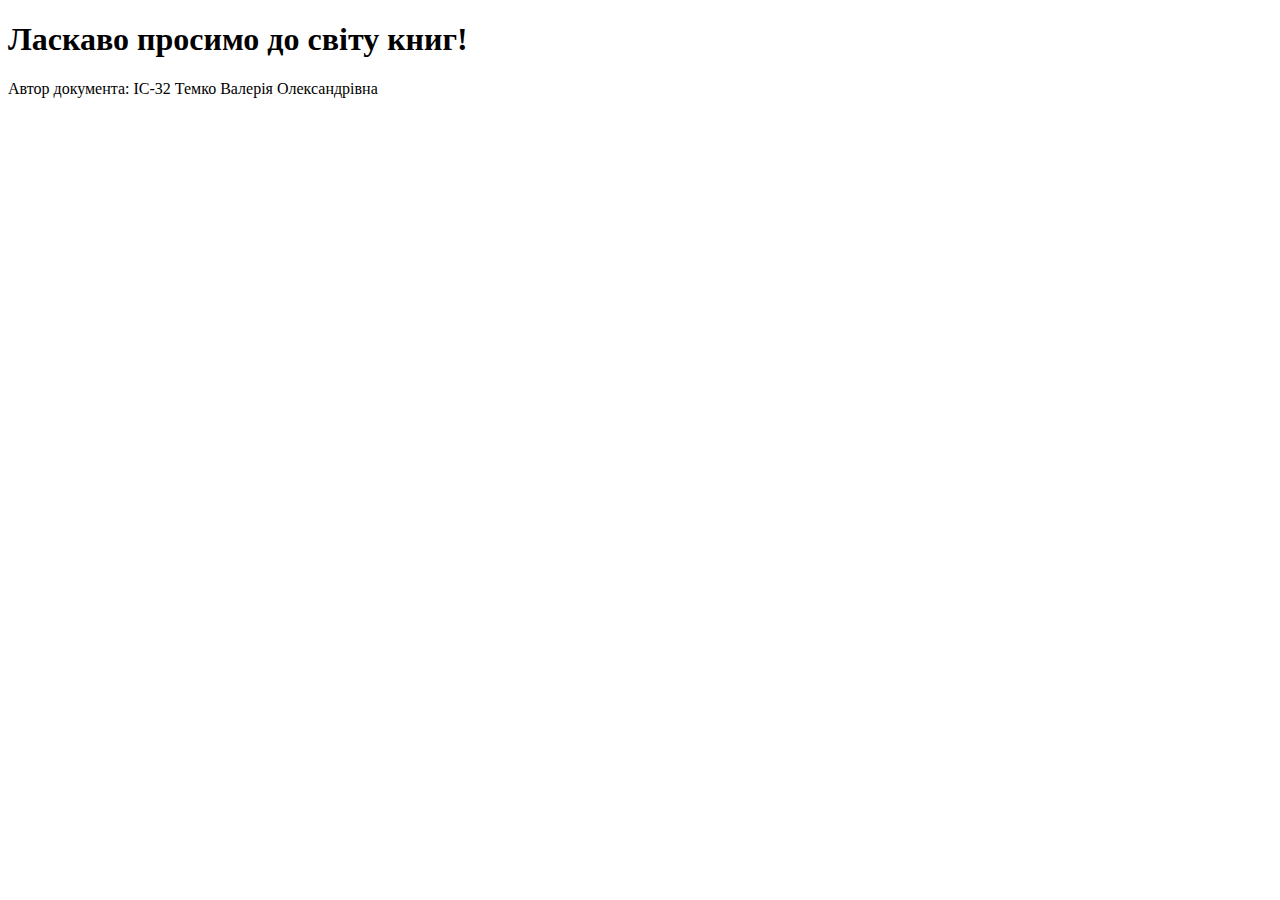
==== index.html @ 5bab34f3 "initial commit" ====
<!DOCTYPE html>
<html lang="en">
<head>
    <meta charset="UTF-8">
    <meta name="viewport" content="width=device-width, initial-scale=1.0">
    <link rel="shortcut icon" href="https://th.bing.com/th/id/OIP.V003F6MfbMSyE23H_MIN4wHaHa?rs=1&pid=ImgDetMain" type="image/x-icon">
    <title>Головна сторінка</title>
</head>
<body>
    <h1>Ласкаво просимо до світу книг!</h1>
    <p>Автор документа: ІС-32 Темко Валерія Олександрівна</p>
</body>
</html>
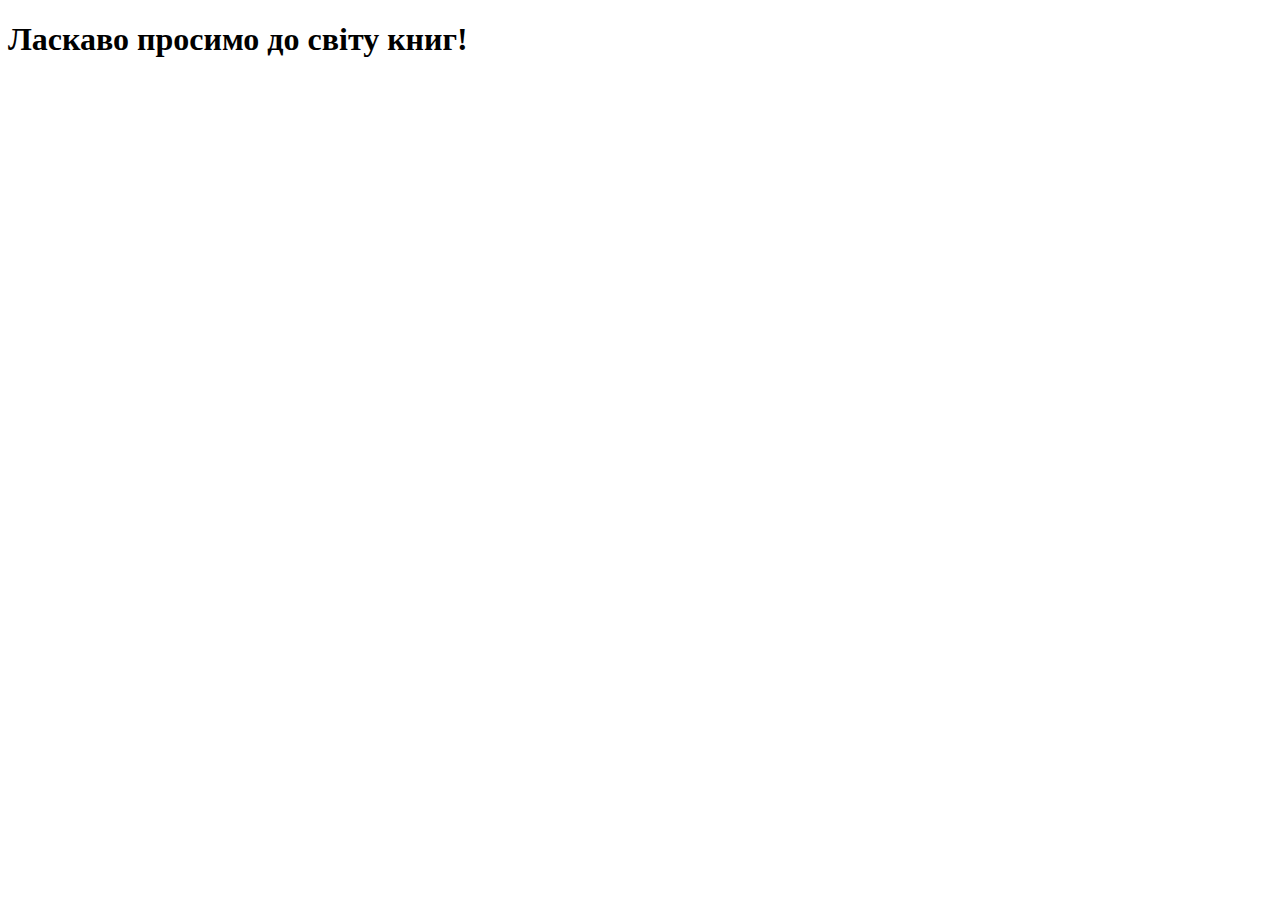
==== commit 33e085a8: "second commit" ====
--- a/index.html
+++ b/index.html
@@ -3,11 +3,11 @@
 <head>
     <meta charset="UTF-8">
     <meta name="viewport" content="width=device-width, initial-scale=1.0">
+    <meta name="author" content="IS-32 Valeriia Temko">
     <link rel="shortcut icon" href="https://th.bing.com/th/id/OIP.V003F6MfbMSyE23H_MIN4wHaHa?rs=1&pid=ImgDetMain" type="image/x-icon">
     <title>Головна сторінка</title>
 </head>
 <body>
     <h1>Ласкаво просимо до світу книг!</h1>
-    <p>Автор документа: ІС-32 Темко Валерія Олександрівна</p>
 </body>
 </html>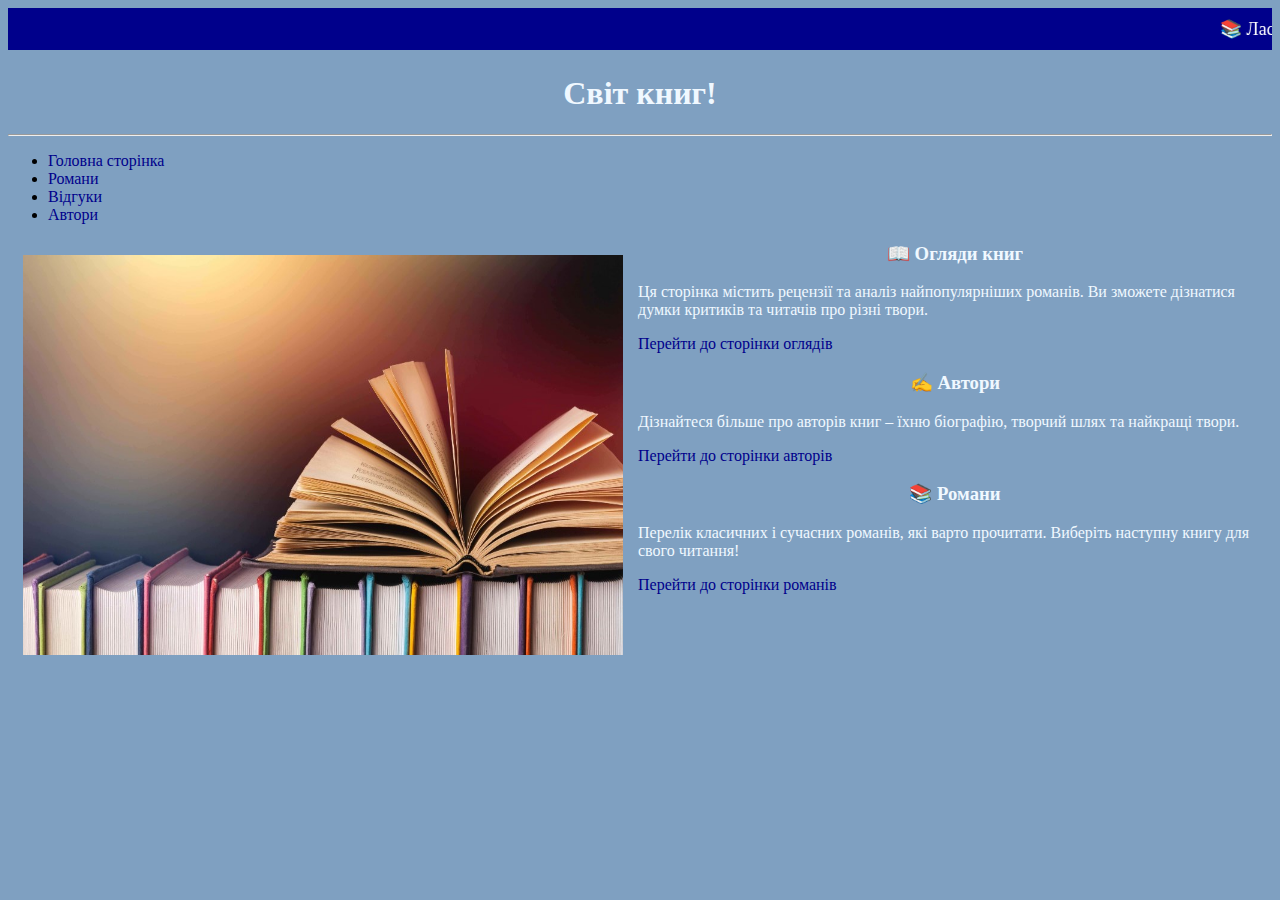
==== commit ae13d1a4: "lab2" ====
--- a/index.html
+++ b/index.html
@@ -1,13 +1,62 @@
 <!DOCTYPE html>
-<html lang="en">
+<html lang="uk">
 <head>
     <meta charset="UTF-8">
     <meta name="viewport" content="width=device-width, initial-scale=1.0">
     <meta name="author" content="IS-32 Valeriia Temko">
     <link rel="shortcut icon" href="https://th.bing.com/th/id/OIP.V003F6MfbMSyE23H_MIN4wHaHa?rs=1&pid=ImgDetMain" type="image/x-icon">
     <title>Головна сторінка</title>
+
+    <style>
+        body {
+            background-color:rgb(127, 160, 193) ;
+        }
+        a {
+            color: darkblue;
+            text-decoration: none;
+        }
+        h1,h2,h3 { 
+            color: aliceblue;
+            text-align: center;
+        }
+
+        p {
+            color: aliceblue;
+            font-size: 16px;
+        }
+     
+    </style>
+
 </head>
 <body>
-    <h1>Ласкаво просимо до світу книг!</h1>
+    <marquee behavior="scroll" direction="left" scrollamount="5" style="background-color: darkblue; color: white; padding: 10px; font-size: 18px;">
+        📚 Ласкаво просимо до світу книг! Знаходьте нові романи, читайте відгуки та дізнавайтесь більше про улюблених авторів!
+    </marquee>
+    
+    <h1>Світ книг!</h1>
+    <hr>
+    <nav>
+        <ul>
+            <li><a href="index.html" target="_blank">Головна сторінка</a></li>
+            <li><a href="novels.html" target="_blank">Романи</a></li>
+            <li> <a href="reviews.html" target="_blank">Відгуки</a></li>
+            <li><a href="authors.html" target="_blank">Автори</a></li>
+
+        </ul>
+    
+    </nav>
+    <img src="images/books.jpg" alt="Books"  width="600" height="400" align="left" style="margin: 15px;">
+   
+    <h3>📖 Огляди книг</h3>
+    <p>Ця сторінка містить рецензії та аналіз найпопулярніших романів. Ви зможете дізнатися думки критиків та читачів про різні твори.</p>
+    <p><a href="reviews.html">Перейти до сторінки оглядів</a></p>
+
+    <h3>✍️ Автори</h3>
+    <p>Дізнайтеся більше про авторів книг – їхню біографію, творчий шлях та найкращі твори.</p>
+    <p><a href="authors.html">Перейти до сторінки авторів</a></p>
+
+    <h3>📚 Романи</h3>
+    <p>Перелік класичних і сучасних романів, які варто прочитати. Виберіть наступну книгу для свого читання!</p>
+    <p><a href="novels.html">Перейти до сторінки романів</a></p>
 </body>
 </html>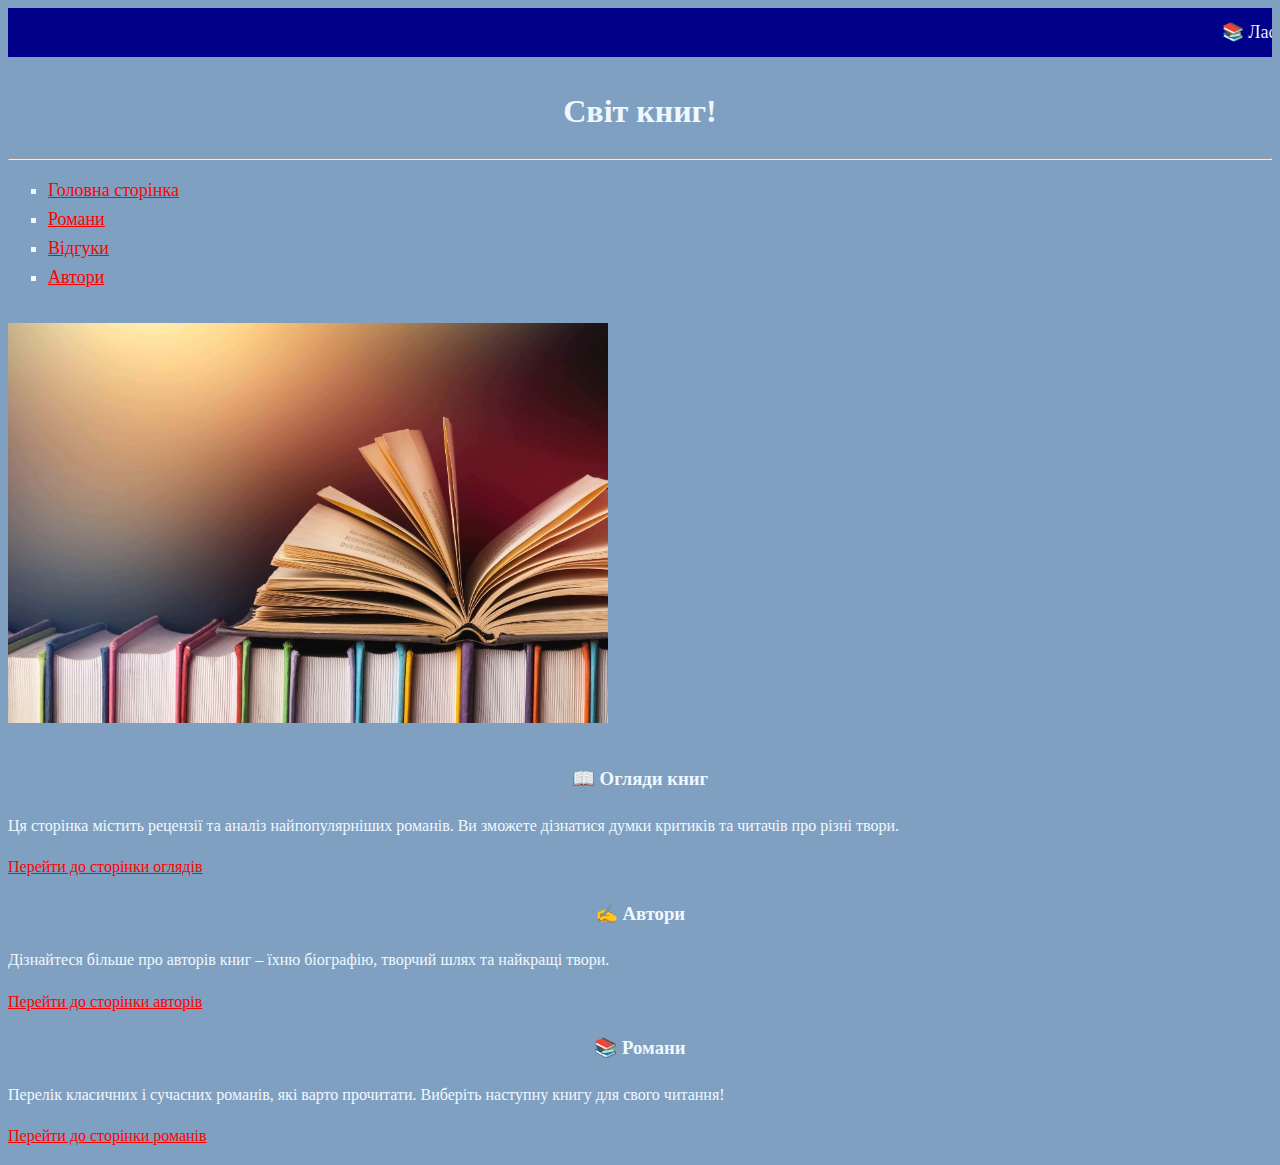
==== commit 8c6078e3: "add style file" ====
--- a/index.html
+++ b/index.html
@@ -5,31 +5,16 @@
     <meta name="viewport" content="width=device-width, initial-scale=1.0">
     <meta name="author" content="IS-32 Valeriia Temko">
     <link rel="shortcut icon" href="https://th.bing.com/th/id/OIP.V003F6MfbMSyE23H_MIN4wHaHa?rs=1&pid=ImgDetMain" type="image/x-icon">
+    <link rel="stylesheet" href="style.css">
     <title>Головна сторінка</title>
-
     <style>
-        body {
-            background-color:rgb(127, 160, 193) ;
+        a {
+            color: red !important;
         }
-        a {
-            color: darkblue;
-            text-decoration: none;
-        }
-        h1,h2,h3 { 
-            color: aliceblue;
-            text-align: center;
-        }
-
-        p {
-            color: aliceblue;
-            font-size: 16px;
-        }
-     
     </style>
-
 </head>
 <body>
-    <marquee behavior="scroll" direction="left" scrollamount="5" style="background-color: darkblue; color: white; padding: 10px; font-size: 18px;">
+    <marquee id="banner" behavior="scroll" direction="left" scrollamount="5">
         📚 Ласкаво просимо до світу книг! Знаходьте нові романи, читайте відгуки та дізнавайтесь більше про улюблених авторів!
     </marquee>
     
@@ -45,7 +30,7 @@
         </ul>
     
     </nav>
-    <img src="images/books.jpg" alt="Books"  width="600" height="400" align="left" style="margin: 15px;">
+    <img class="index-books" src="images/books.jpg" alt="Books" >
    
     <h3>📖 Огляди книг</h3>
     <p>Ця сторінка містить рецензії та аналіз найпопулярніших романів. Ви зможете дізнатися думки критиків та читачів про різні твори.</p>
--- a/style.css
+++ b/style.css
@@ -0,0 +1,93 @@
+body {
+    font-family: Cambria, Cochin, Georgia, Times, 'Times New Roman', serif;
+    font-size: 16px;
+    color: aliceblue;
+    line-height: 1.6;
+    background-color: rgb(127, 160, 193);
+}
+
+h1, h2, h3 {
+    color: aliceblue;
+    text-align: center;
+}
+
+#banner {
+    background-color: darkblue; 
+    color: white; 
+    padding: 10px; 
+    font-size: 18px;
+}
+p {
+    text-align: justify;
+}
+
+a {
+    color: #008000;
+    text-decoration: underline;
+}
+
+.autors {
+    width: 100%;
+    border-collapse: collapse;
+    margin-top: 20px;
+    background-color: #f9f9f9;
+}
+
+.autors th, .autors td {
+    border: 1px solid black;
+    padding: 10px;
+    text-align: center;
+    color:black;
+}
+
+.autors th {
+    background-color: darkblue;
+    color: white;
+}
+
+.books {
+    width: 100%;
+    border-collapse: collapse;
+    margin-top: 20px;
+    background-color: white;
+}
+
+
+.books th, .books td {
+    border: 1px solid black;
+    padding: 10px;
+    text-align: center;
+    color:black;
+}
+
+.books th {
+    background-color: darkblue;
+    color: white;
+}
+
+img {
+    width: 120px;
+    height: 150px;
+
+    object-fit: cover;
+}
+
+.index-books {
+    width: 600px;
+    height: 400px;
+    margin: 15px auto;
+}
+
+dl {
+    background-color: aliceblue;
+    color: black;
+}
+
+li {
+    color: aliceblue;
+    font-size: 18px;
+}
+
+ul {
+    list-style-type: square;
+}
